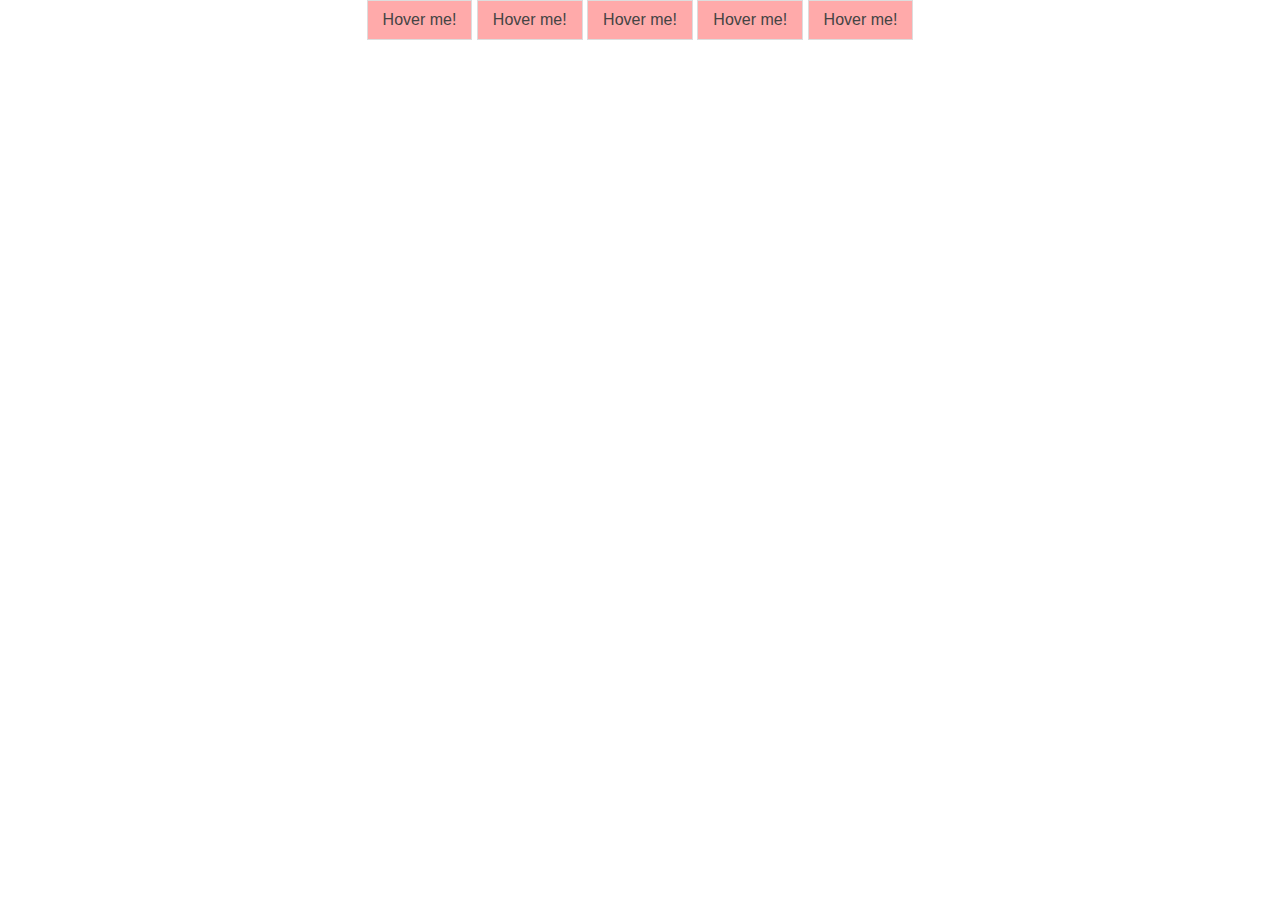
==== index.html @ e5545501 "Added index.html" ====
<html>

<head>
    <title>
        Link hover effects - pure css
    </title>

    <style>
        body {
            margin: 0px;
            padding: 0px;
            font-family: 'Segoe UI', Tahoma, Geneva, Verdana, sans-serif;
            text-align: center;
        }
        
        body * {
            text-align: left;
        }
        
        * {
            box-sizing: border-box;
        }
        
        a,
        a:hover,
        a:focus,
        a:active {
            text-decoration: none;
            outline: none;
            color: #444;
        }
        
        a.fade,
        a.slideLeft,
        a.slideRight,
        a.slideDown,
        a.slideUp {
            border: 1px solid #ddd;
            overflow: hidden;
            display: inline-block;
        }
        
        a.fade>div,
        a.slideLeft>div,
        a.slideRight>div,
        a.slideDown>div,
        a.slideUp>div {
            display: inline;
            padding: 10px 15px 10px 15px;
            transition: all 0.3s ease-in;
            text-align: center;
        }
        
        a.fade>div:first-child,
        a.slideLeft>div:first-child,
        a.slideRight>div:first-child,
        a.slideDown>div:first-child,
        a.slideUp>div:first-child {
            position: absolute;
            float: left;
            z-index: 0;
        }
        
        a.fade>div:last-child,
        a.slideLeft>div:last-child,
        a.slideRight>div:last-child,
        a.slideDown>div:last-child,
        a.slideUp>div:last-child {
            z-index: 1;
            position: relative;
            float: left;
            background-color: #ffaaaa;
            opacity: 1;
            left: 0px;
            top: 0px;
            box-shadow: 1px 1px 3px 1px rgba(00, 0, 0, 0.2);
        }
        
        a.fade:hover,
        a.slideLeft:hover,
        a.slideRight:hover,
        a.slideDown:hover,
        a.slideUp:hover {
            box-shadow: inset 0px 0px 3px 1px rgba(00, 0, 0, 0.2);
        }
        
        a.fade:hover>div:last-child {
            opacity: 0;
        }
        /* ---  */
        
        a.slideLeft:hover>div:last-child {
            left: -101%;
        }
        /* --- */
        
        a.slideRight:hover>div:last-child {
            left: 101%;
        }
        
        a.slideUp:hover>div:last-child {
            top: -50px;
        }
        /* --- */
        
        a.slideDown:hover>div:last-child {
            top: 50px;
        }
    </style>
</head>

<body>

    <a href="#" class="fade">
        <div>Click me!</div>
        <div>Hover me!</div>
    </a>

    <a href="#" class="slideLeft">
        <div>Click me!</div>
        <div>Hover me!</div>
    </a>

    <a href="#" class="slideRight">
        <div>Click me!</div>
        <div>Hover me!</div>
    </a>

    <a href="#" class="slideDown">
        <div>Click me!</div>
        <div>Hover me!</div>
    </a>

    <a href="#" class="slideUp">
        <div>Click me!</div>
        <div>Hover me!</div>
    </a>
</body>

</html>
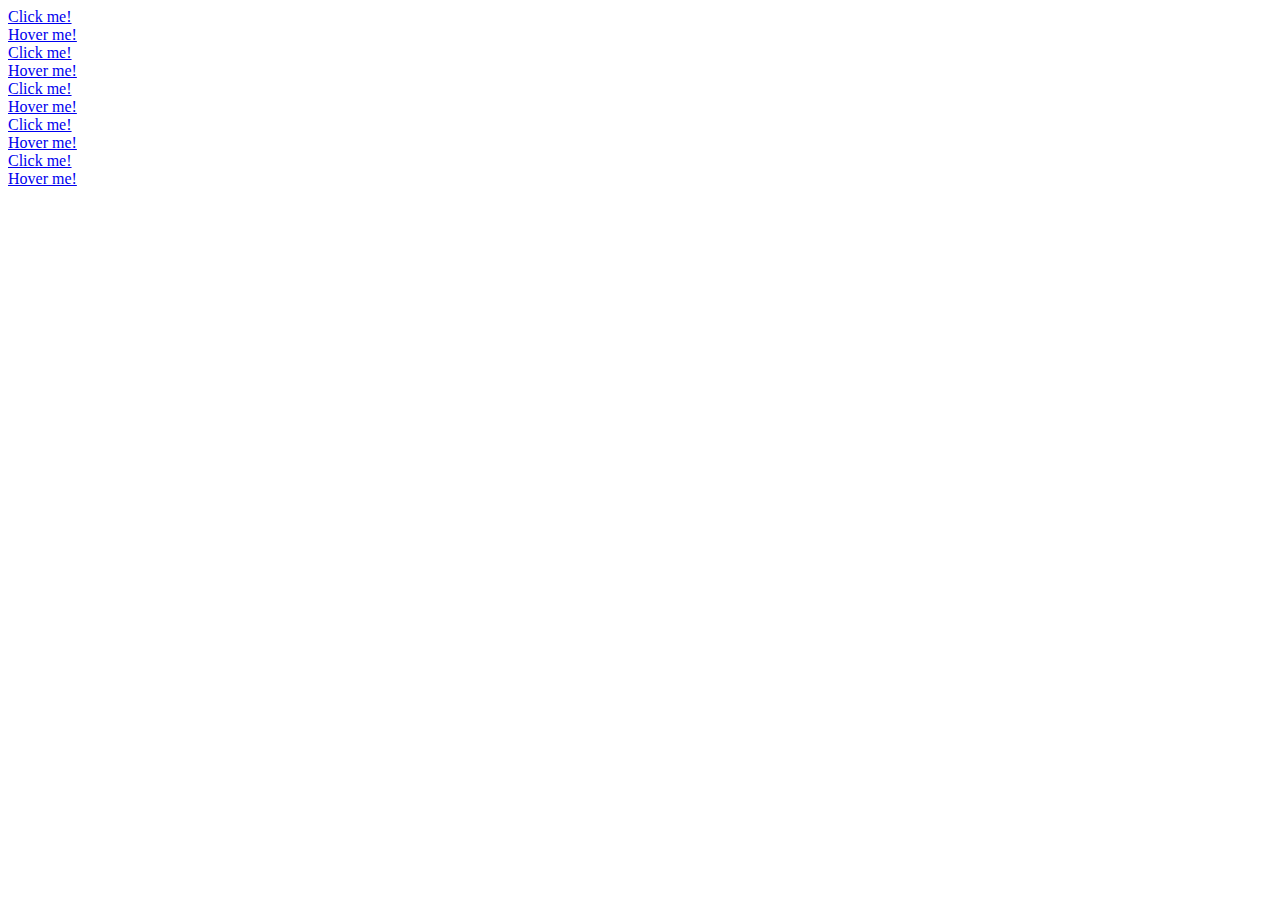
==== commit ab8c4faa: "shifted css styles to separate file" ====
--- a/index.html
+++ b/index.html
@@ -4,109 +4,6 @@
     <title>
         Link hover effects - pure css
     </title>
-
-    <style>
-        body {
-            margin: 0px;
-            padding: 0px;
-            font-family: 'Segoe UI', Tahoma, Geneva, Verdana, sans-serif;
-            text-align: center;
-        }
-        
-        body * {
-            text-align: left;
-        }
-        
-        * {
-            box-sizing: border-box;
-        }
-        
-        a,
-        a:hover,
-        a:focus,
-        a:active {
-            text-decoration: none;
-            outline: none;
-            color: #444;
-        }
-        
-        a.fade,
-        a.slideLeft,
-        a.slideRight,
-        a.slideDown,
-        a.slideUp {
-            border: 1px solid #ddd;
-            overflow: hidden;
-            display: inline-block;
-        }
-        
-        a.fade>div,
-        a.slideLeft>div,
-        a.slideRight>div,
-        a.slideDown>div,
-        a.slideUp>div {
-            display: inline;
-            padding: 10px 15px 10px 15px;
-            transition: all 0.3s ease-in;
-            text-align: center;
-        }
-        
-        a.fade>div:first-child,
-        a.slideLeft>div:first-child,
-        a.slideRight>div:first-child,
-        a.slideDown>div:first-child,
-        a.slideUp>div:first-child {
-            position: absolute;
-            float: left;
-            z-index: 0;
-        }
-        
-        a.fade>div:last-child,
-        a.slideLeft>div:last-child,
-        a.slideRight>div:last-child,
-        a.slideDown>div:last-child,
-        a.slideUp>div:last-child {
-            z-index: 1;
-            position: relative;
-            float: left;
-            background-color: #ffaaaa;
-            opacity: 1;
-            left: 0px;
-            top: 0px;
-            box-shadow: 1px 1px 3px 1px rgba(00, 0, 0, 0.2);
-        }
-        
-        a.fade:hover,
-        a.slideLeft:hover,
-        a.slideRight:hover,
-        a.slideDown:hover,
-        a.slideUp:hover {
-            box-shadow: inset 0px 0px 3px 1px rgba(00, 0, 0, 0.2);
-        }
-        
-        a.fade:hover>div:last-child {
-            opacity: 0;
-        }
-        /* ---  */
-        
-        a.slideLeft:hover>div:last-child {
-            left: -101%;
-        }
-        /* --- */
-        
-        a.slideRight:hover>div:last-child {
-            left: 101%;
-        }
-        
-        a.slideUp:hover>div:last-child {
-            top: -50px;
-        }
-        /* --- */
-        
-        a.slideDown:hover>div:last-child {
-            top: 50px;
-        }
-    </style>
 </head>
 
 <body>
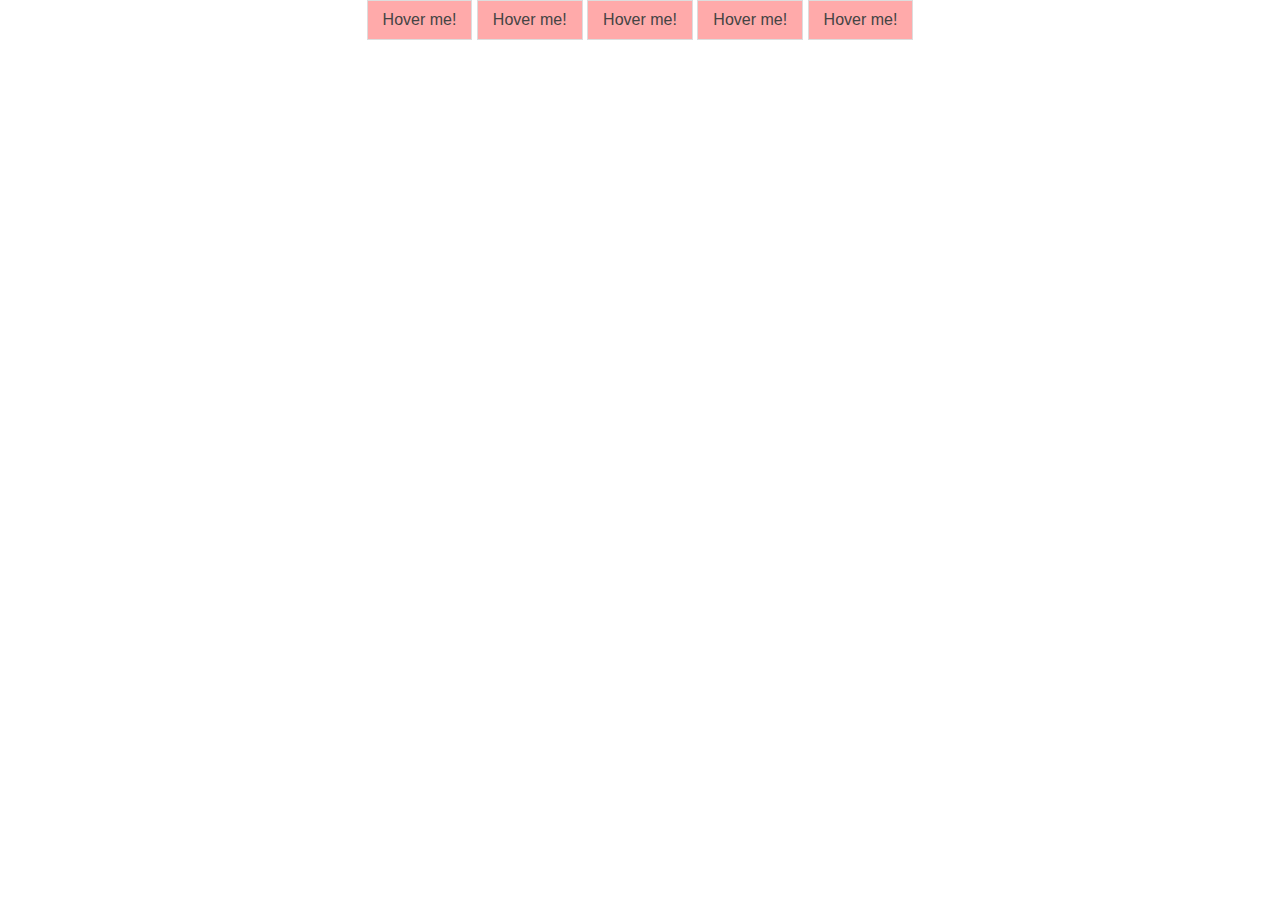
==== commit d7290831: "Update index.html" ====
--- a/index.html
+++ b/index.html
@@ -4,6 +4,7 @@
     <title>
         Link hover effects - pure css
     </title>
+    <link href="css/css-link-hover-effects.css" rel="stylesheet">
 </head>
 
 <body>
@@ -34,4 +35,4 @@
     </a>
 </body>
 
-</html>+</html>
--- a/css/css-link-hover-effects.css
+++ b/css/css-link-hover-effects.css
@@ -0,0 +1,106 @@
+body {
+    margin: 0px;
+    padding: 0px;
+    font-family: 'Segoe UI', Tahoma, Geneva, Verdana, sans-serif;
+    text-align: center;
+}
+
+body * {
+    text-align: left;
+}
+
+* {
+    box-sizing: border-box;
+}
+
+a,
+a:hover,
+a:focus,
+a:active {
+    text-decoration: none;
+    outline: none;
+    color: #444;
+}
+
+a.fade,
+a.slideLeft,
+a.slideRight,
+a.slideDown,
+a.slideUp {
+    border: 1px solid #ddd;
+    overflow: hidden;
+    display: inline-block;
+}
+
+a.fade>div,
+a.slideLeft>div,
+a.slideRight>div,
+a.slideDown>div,
+a.slideUp>div {
+    display: inline;
+    padding: 10px 15px 10px 15px;
+    transition: all 0.3s ease-in;
+    text-align: center;
+}
+
+a.fade>div:first-child,
+a.slideLeft>div:first-child,
+a.slideRight>div:first-child,
+a.slideDown>div:first-child,
+a.slideUp>div:first-child {
+    position: absolute;
+    float: left;
+    z-index: 0;
+}
+
+a.fade>div:last-child,
+a.slideLeft>div:last-child,
+a.slideRight>div:last-child,
+a.slideDown>div:last-child,
+a.slideUp>div:last-child {
+    z-index: 1;
+    position: relative;
+    float: left;
+    background-color: #ffaaaa;
+    opacity: 1;
+    left: 0px;
+    top: 0px;
+    box-shadow: 1px 1px 3px 1px rgba(00, 0, 0, 0.2);
+}
+
+a.fade:hover,
+a.slideLeft:hover,
+a.slideRight:hover,
+a.slideDown:hover,
+a.slideUp:hover {
+    box-shadow: inset 0px 0px 3px 1px rgba(00, 0, 0, 0.2);
+}
+
+a.fade:hover>div:last-child {
+    opacity: 0;
+}
+
+
+/* ---  */
+
+a.slideLeft:hover>div:last-child {
+    left: -101%;
+}
+
+
+/* --- */
+
+a.slideRight:hover>div:last-child {
+    left: 101%;
+}
+
+a.slideUp:hover>div:last-child {
+    top: -50px;
+}
+
+
+/* --- */
+
+a.slideDown:hover>div:last-child {
+    top: 50px;
+}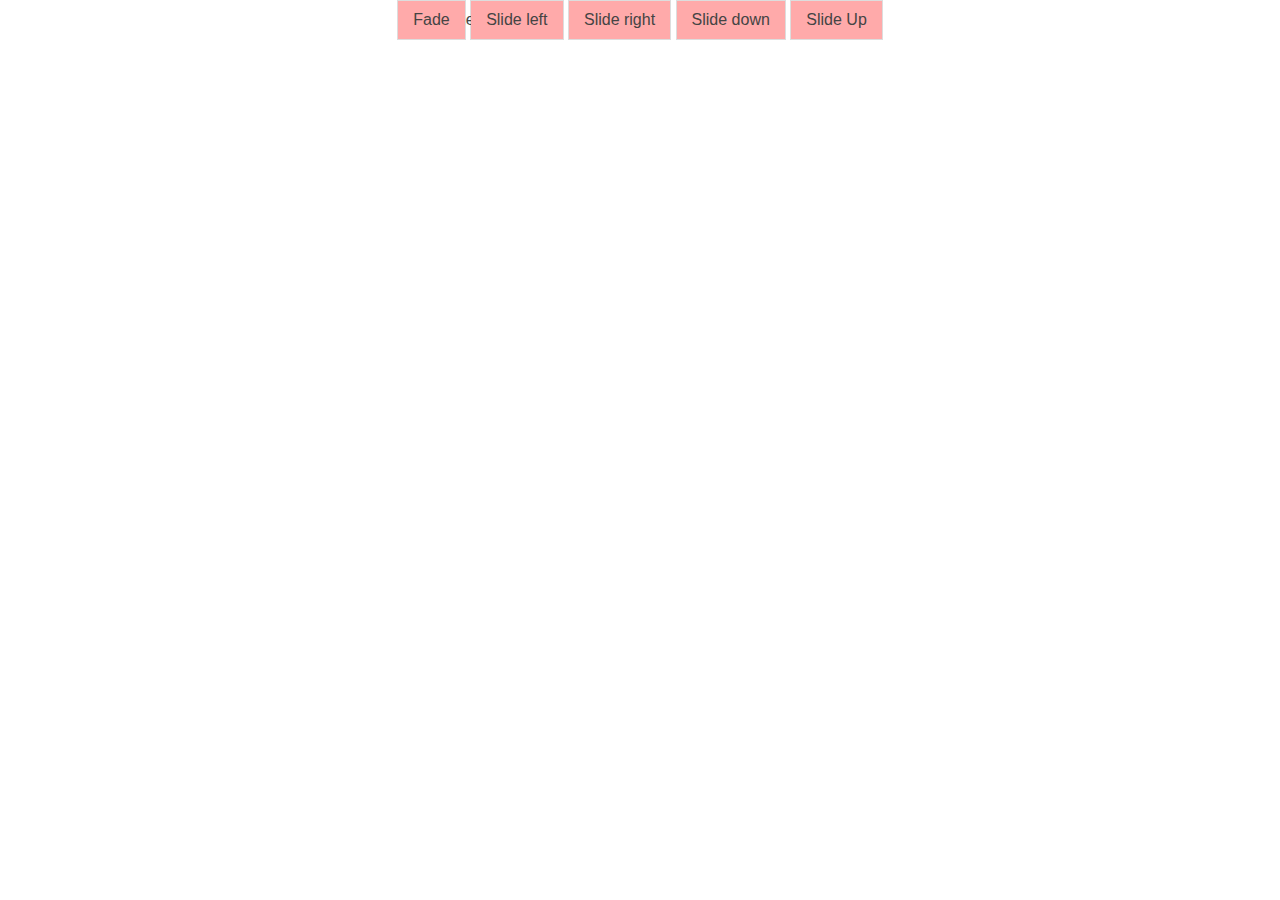
==== commit 235e5bef: "Litle updates" ====
--- a/index.html
+++ b/index.html
@@ -11,28 +11,28 @@
 
     <a href="#" class="fade">
         <div>Click me!</div>
-        <div>Hover me!</div>
+        <div>Fade</div>
     </a>
 
     <a href="#" class="slideLeft">
         <div>Click me!</div>
-        <div>Hover me!</div>
+        <div>Slide left</div>
     </a>
 
     <a href="#" class="slideRight">
         <div>Click me!</div>
-        <div>Hover me!</div>
+        <div>Slide right</div>
     </a>
 
     <a href="#" class="slideDown">
         <div>Click me!</div>
-        <div>Hover me!</div>
+        <div>Slide down</div>
     </a>
 
     <a href="#" class="slideUp">
         <div>Click me!</div>
-        <div>Hover me!</div>
+        <div>Slide Up</div>
     </a>
 </body>
 
-</html>
+</html>--- a/css/css-link-hover-effects.css
+++ b/css/css-link-hover-effects.css
@@ -10,6 +10,8 @@
 }
 
 * {
+    -moz-box-sizing: border-box;
+    -webkit-box-sizing: border-box;
     box-sizing: border-box;
 }
 
@@ -37,8 +39,11 @@
 a.slideRight>div,
 a.slideDown>div,
 a.slideUp>div {
-    display: inline;
+    display: inline-block;
     padding: 10px 15px 10px 15px;
+    -moz-transition: all 0.3s ease-in;
+    -o-transition: all 0.3s ease-in;
+    -webkit-transition: all 0.3s ease-in;
     transition: all 0.3s ease-in;
     text-align: center;
 }
@@ -49,7 +54,6 @@
 a.slideDown>div:first-child,
 a.slideUp>div:first-child {
     position: absolute;
-    float: left;
     z-index: 0;
 }
 
@@ -60,11 +64,12 @@
 a.slideUp>div:last-child {
     z-index: 1;
     position: relative;
-    float: left;
     background-color: #ffaaaa;
     opacity: 1;
     left: 0px;
     top: 0px;
+    -moz-box-shadow: 1px 1px 3px 1px rgba(00, 0, 0, 0.2);
+    -webkit-box-shadow: 1px 1px 3px 1px rgba(00, 0, 0, 0.2);
     box-shadow: 1px 1px 3px 1px rgba(00, 0, 0, 0.2);
 }
 
@@ -73,6 +78,8 @@
 a.slideRight:hover,
 a.slideDown:hover,
 a.slideUp:hover {
+    -moz-box-shadow: inset 0px 0px 3px 1px rgba(00, 0, 0, 0.2);
+    -webkit-box-shadow: inset 0px 0px 3px 1px rgba(00, 0, 0, 0.2);
     box-shadow: inset 0px 0px 3px 1px rgba(00, 0, 0, 0.2);
 }
 
